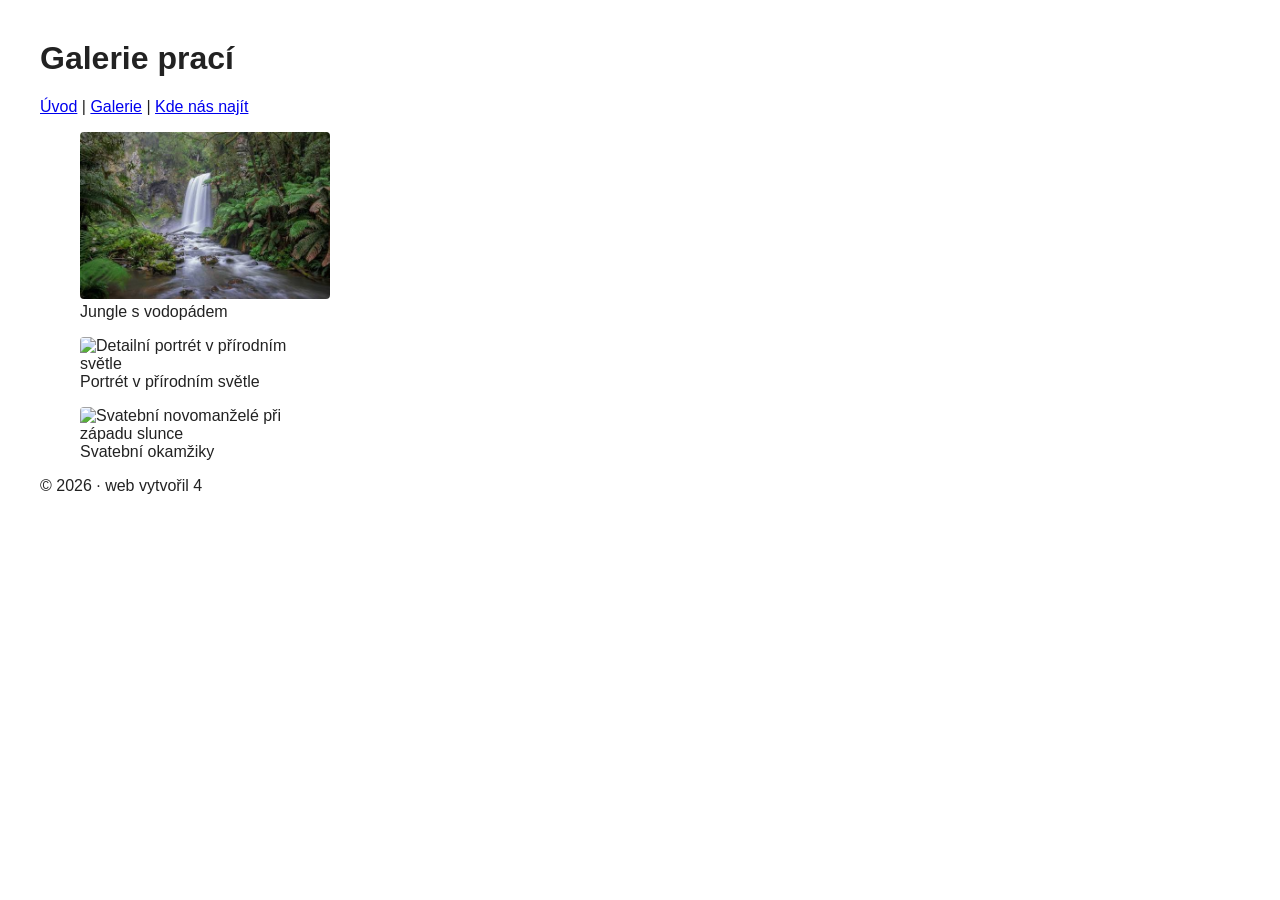
==== galerie.html @ 273adf1e "zmena 1" ====
<!DOCTYPE html>
<html lang="cs">
<head>
    <meta charset="UTF-8">
    <meta name="viewport" content="width=device-width, initial-scale=1.0">
    <title>Lens – Galerie</title>
    <link rel="icon" href="obrazky/icon.jpg" type="image/jpeg">
    <link rel="stylesheet" href="styl.css">
</head>
<body>

    <header>
        <h1>Galerie prací</h1>
        <nav>
            <a href="index.html">Úvod</a> |
            <a href="galerie.html">Galerie</a> |
            <a href="knn.html">Kde nás najít</a>
        </nav>
    </header>

    <main>
        <figure>
            <img src="obrazky/jungle1.jpg" alt="Jungle s vodopádem a bujnou vegetací" width="400">
            <figcaption>Jungle s vodopádem</figcaption>
        </figure>

        <figure>
            <img src="obrazky/portret.jpg" alt="Detailní portrét v přírodním světle" width="400">
            <figcaption>Portrét v přírodním světle</figcaption>
        </figure>

        <figure>
            <img src="obrazky/svatba.jpg" alt="Svatební novomanželé při západu slunce" width="400">
            <figcaption>Svatební okamžiky</figcaption>
        </figure>
    </main>

    <footer>
        <p>© 2026 · web vytvořil 4</p>
    </footer>

</body>
</html>
---- styl.css ----
/* Základ */
body {
    font-family: sans-serif;
    margin: 40px;
    color: #222;
}

/* Různé pozadí pro každou stránku */
.index-bg {
    background-color: #e3f2fd; /* Světle modrá pro úvod */
}

.galerie-bg {
    /* Příklad použití fotky z galerie přímo jako pozadí webu */
    background-image: url('obrazky/jungle1.jpg');
    background-size: cover;
    background-attachment: fixed;
    color: #fff; /* Aby byl text na tmavé fotce vidět */
}

.knn-bg {
    background-color: #f3e5f5; /* Světle fialová pro kontakt */
}

/* Zmenšení obrázků v galerii, ať nejsou obří */
img {
    max-width: 250px;
    height: auto;
    border-radius: 4px;
}
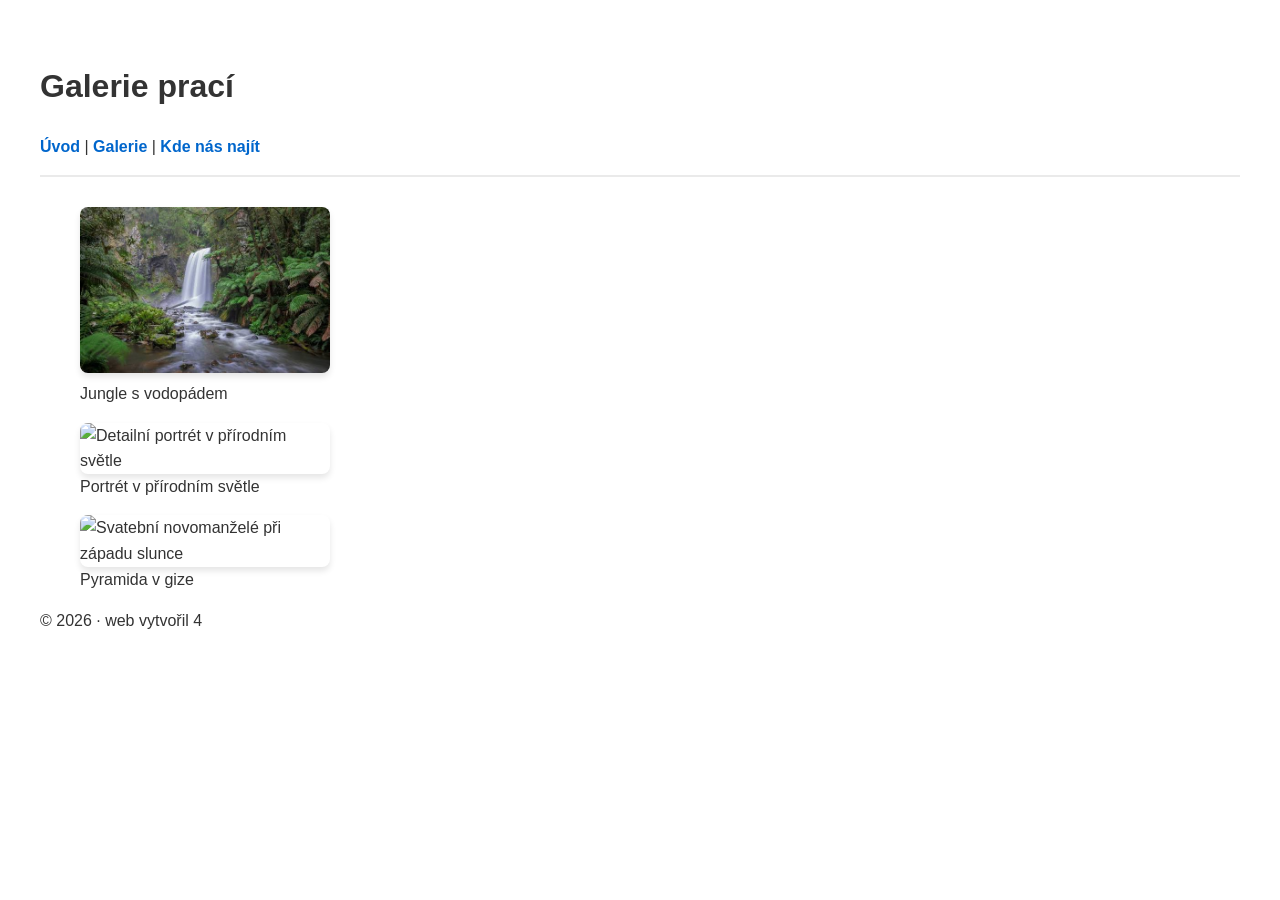
==== commit 51f45ca6: "css zmena" ====
--- a/galerie.html
+++ b/galerie.html
@@ -30,8 +30,8 @@
         </figure>
 
         <figure>
-            <img src="obrazky/svatba.jpg" alt="Svatební novomanželé při západu slunce" width="400">
-            <figcaption>Svatební okamžiky</figcaption>
+            <img src="obrazky/pyramid.jpg" alt="Svatební novomanželé při západu slunce" width="400">
+            <figcaption>Pyramida v gize</figcaption>
         </figure>
     </main>
 
--- a/styl.css
+++ b/styl.css
@@ -1,30 +1,42 @@
-/* Základ */
 body {
-    font-family: sans-serif;
-    margin: 40px;
-    color: #222;
+    font-family: 'Segoe UI', Tahoma, Geneva, Verdana, sans-serif;
+    margin: 0;
+    padding: 40px;
+    line-height: 1.6;
+    color: #333;
 }
 
-/* Různé pozadí pro každou stránku */
-.index-bg {
-    background-color: #e3f2fd; /* Světle modrá pro úvod */
+header {
+    margin-bottom: 30px;
+    border-bottom: 2px solid #eaeaea;
+    padding-bottom: 15px;
 }
 
-.galerie-bg {
-    /* Příklad použití fotky z galerie přímo jako pozadí webu */
-    background-image: url('obrazky/jungle1.jpg');
-    background-size: cover;
-    background-attachment: fixed;
-    color: #fff; /* Aby byl text na tmavé fotce vidět */
+nav a {
+    text-decoration: none;
+    color: #0066cc;
+    font-weight: 600;
 }
 
-.knn-bg {
-    background-color: #f3e5f5; /* Světle fialová pro kontakt */
+nav a:hover {
+    text-decoration: underline;
 }
 
-/* Zmenšení obrázků v galerii, ať nejsou obří */
 img {
     max-width: 250px;
     height: auto;
-    border-radius: 4px;
+    border-radius: 8px;
+    box-shadow: 0 4px 6px rgba(0, 0, 0, 0.1);
+}
+
+table {
+    width: 100%;
+    border-collapse: collapse;
+    margin-top: 20px;
+}
+
+th, td {
+    padding: 10px;
+    border-bottom: 1px solid #ddd;
+    text-align: left;
 }
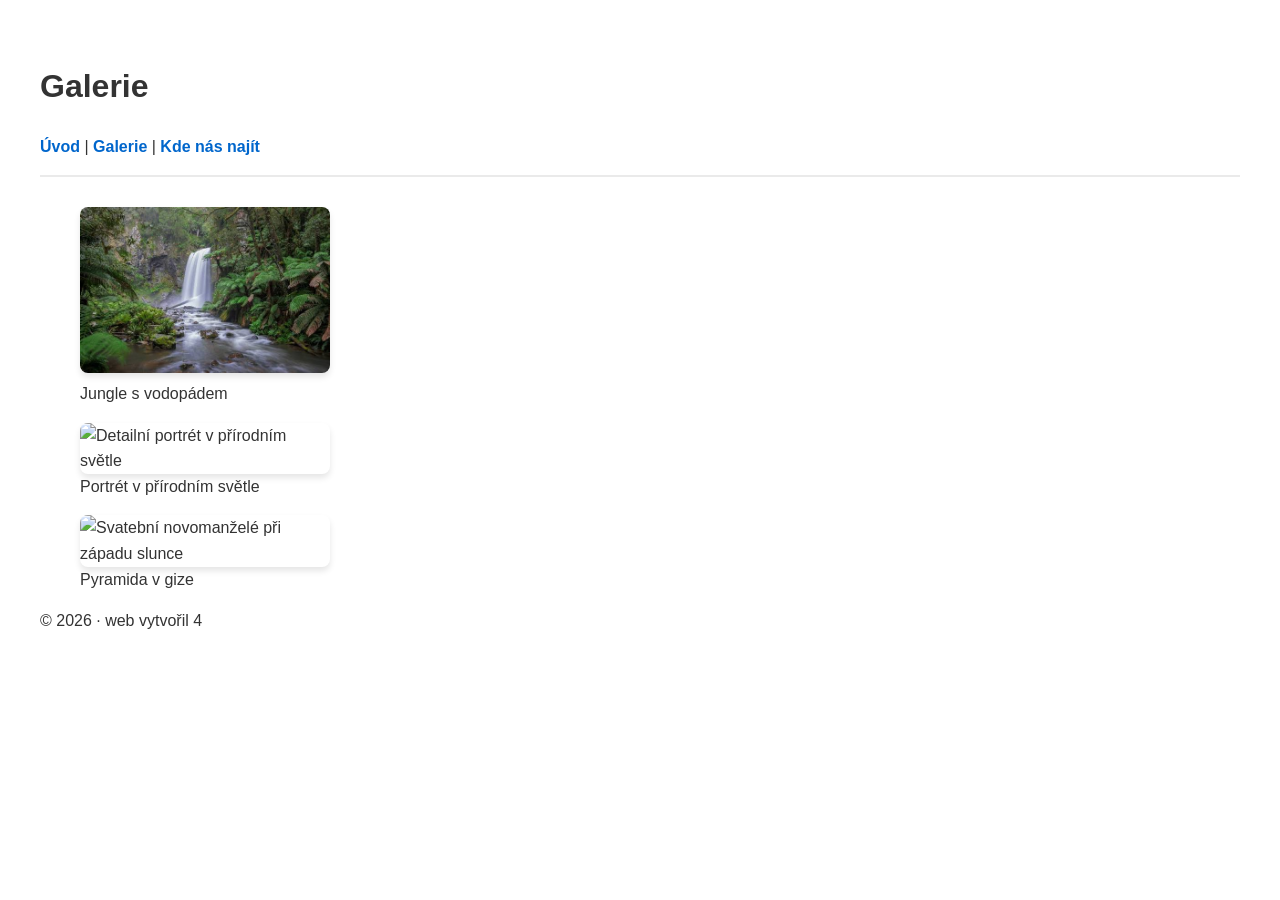
==== commit ac1c7665: "Ůprava textu" ====
--- a/galerie.html
+++ b/galerie.html
@@ -10,7 +10,7 @@
 <body>
 
     <header>
-        <h1>Galerie prací</h1>
+        <h1>Galerie</h1>
         <nav>
             <a href="index.html">Úvod</a> |
             <a href="galerie.html">Galerie</a> |
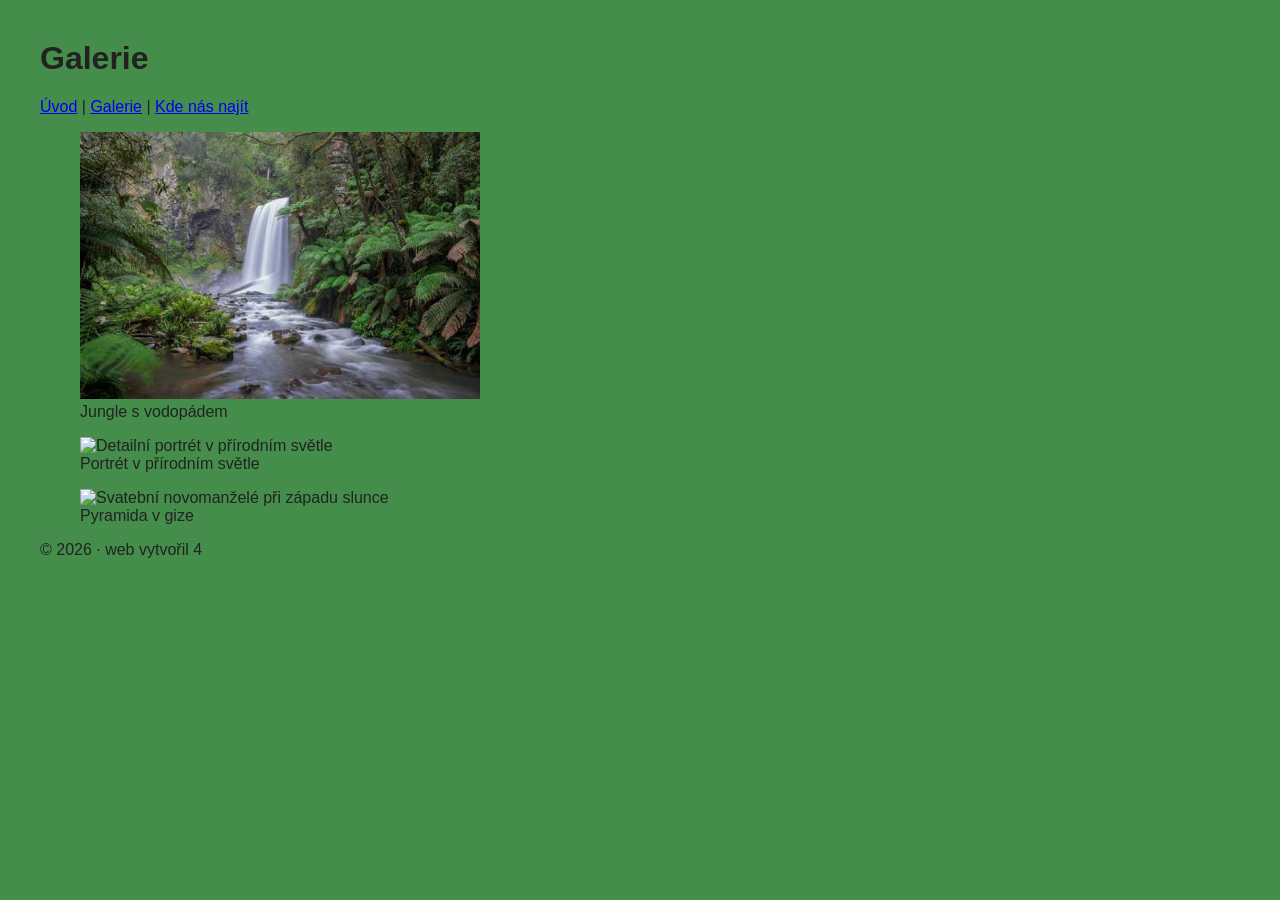
==== commit 5afb273f: "Změna pozadí 2" ====
--- a/galerie.html
+++ b/galerie.html
@@ -7,7 +7,7 @@
     <link rel="icon" href="obrazky/icon.jpg" type="image/jpeg">
     <link rel="stylesheet" href="styl.css">
 </head>
-<body>
+<body class="galerie-bg">
 
     <header>
         <h1>Galerie</h1>
--- a/styl.css
+++ b/styl.css
@@ -1,42 +1,17 @@
 body {
-    font-family: 'Segoe UI', Tahoma, Geneva, Verdana, sans-serif;
-    margin: 0;
-    padding: 40px;
-    line-height: 1.6;
-    color: #333;
+    font-family: sans-serif;
+    margin: 40px;
+    color: #222;
 }
 
-header {
-    margin-bottom: 30px;
-    border-bottom: 2px solid #eaeaea;
-    padding-bottom: 15px;
+.index-bg {
+    background-color: #5caae2;
 }
 
-nav a {
-    text-decoration: none;
-    color: #0066cc;
-    font-weight: 600;
+.galerie-bg {
+    background-color: #458d4b;
 }
 
-nav a:hover {
-    text-decoration: underline;
-}
-
-img {
-    max-width: 250px;
-    height: auto;
-    border-radius: 8px;
-    box-shadow: 0 4px 6px rgba(0, 0, 0, 0.1);
-}
-
-table {
-    width: 100%;
-    border-collapse: collapse;
-    margin-top: 20px;
-}
-
-th, td {
-    padding: 10px;
-    border-bottom: 1px solid #ddd;
-    text-align: left;
+.knn-bg {
+    background-color: #8d5496;
 }
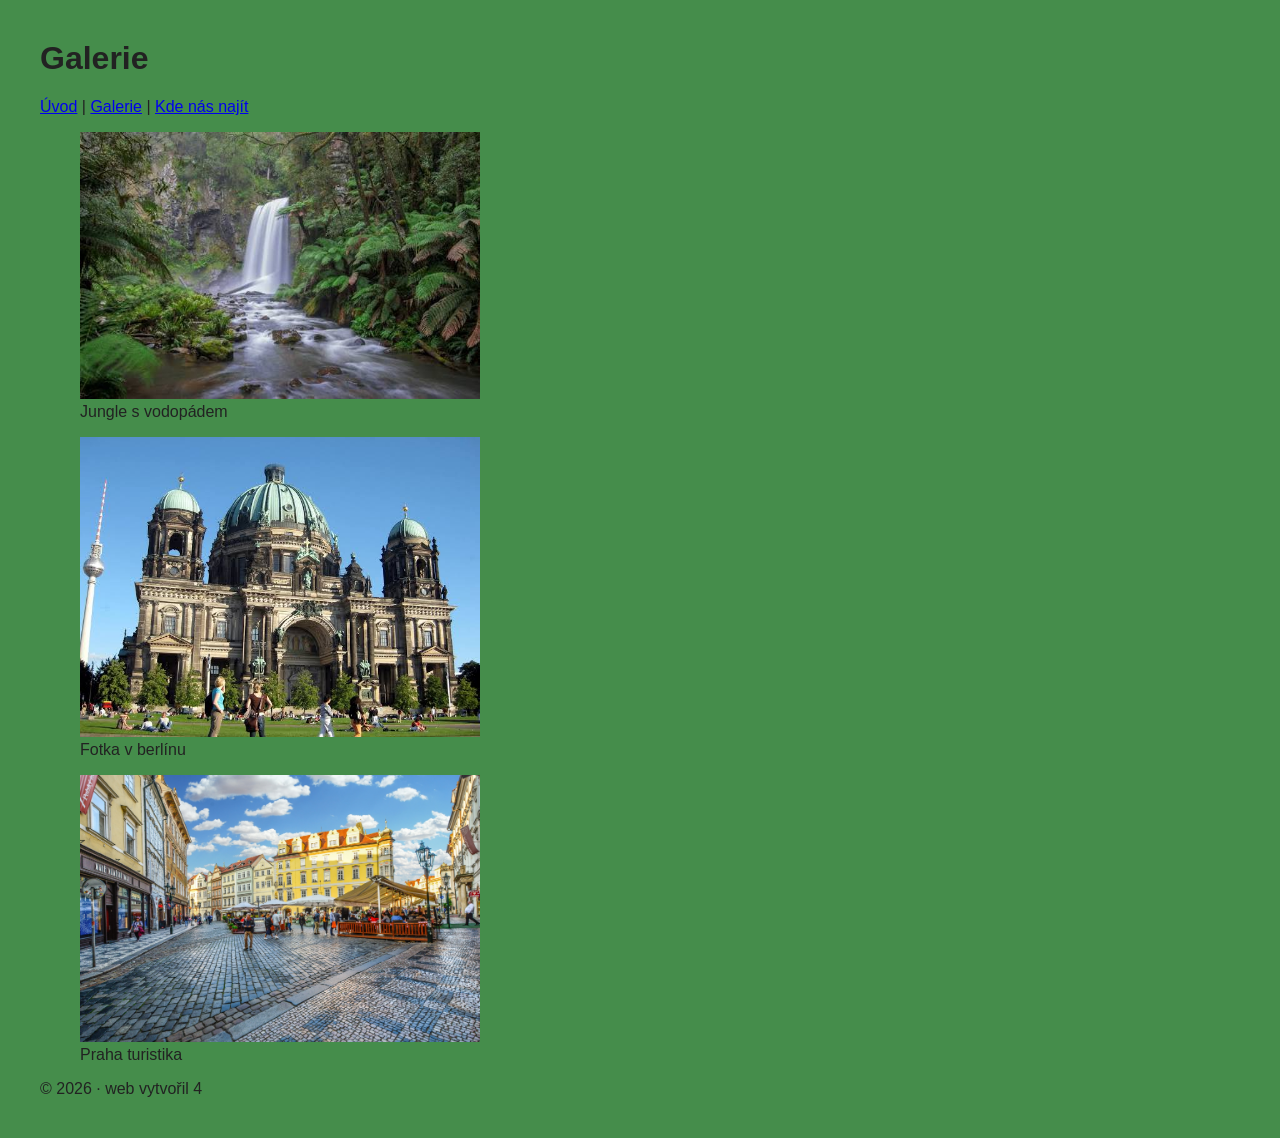
==== commit 6b4d7b71: "Uprava fotek" ====
--- a/galerie.html
+++ b/galerie.html
@@ -20,18 +20,18 @@
 
     <main>
         <figure>
-            <img src="obrazky/jungle1.jpg" alt="Jungle s vodopádem a bujnou vegetací" width="400">
+            <img src="obrazky/jungle1.jpg" alt="Jungle s vodopádemí" width="400">
             <figcaption>Jungle s vodopádem</figcaption>
         </figure>
 
         <figure>
-            <img src="obrazky/portret.jpg" alt="Detailní portrét v přírodním světle" width="400">
-            <figcaption>Portrét v přírodním světle</figcaption>
+            <img src="obrazky/berlin.jpg" alt="Fotka v berlínu" width="400">
+            <figcaption>Fotka v berlínu</figcaption>
         </figure>
 
         <figure>
-            <img src="obrazky/pyramid.jpg" alt="Svatební novomanželé při západu slunce" width="400">
-            <figcaption>Pyramida v gize</figcaption>
+            <img src="obrazky/praha.jpg" alt="Praha" width="400">
+            <figcaption>Praha turistika</figcaption>
         </figure>
     </main>
 
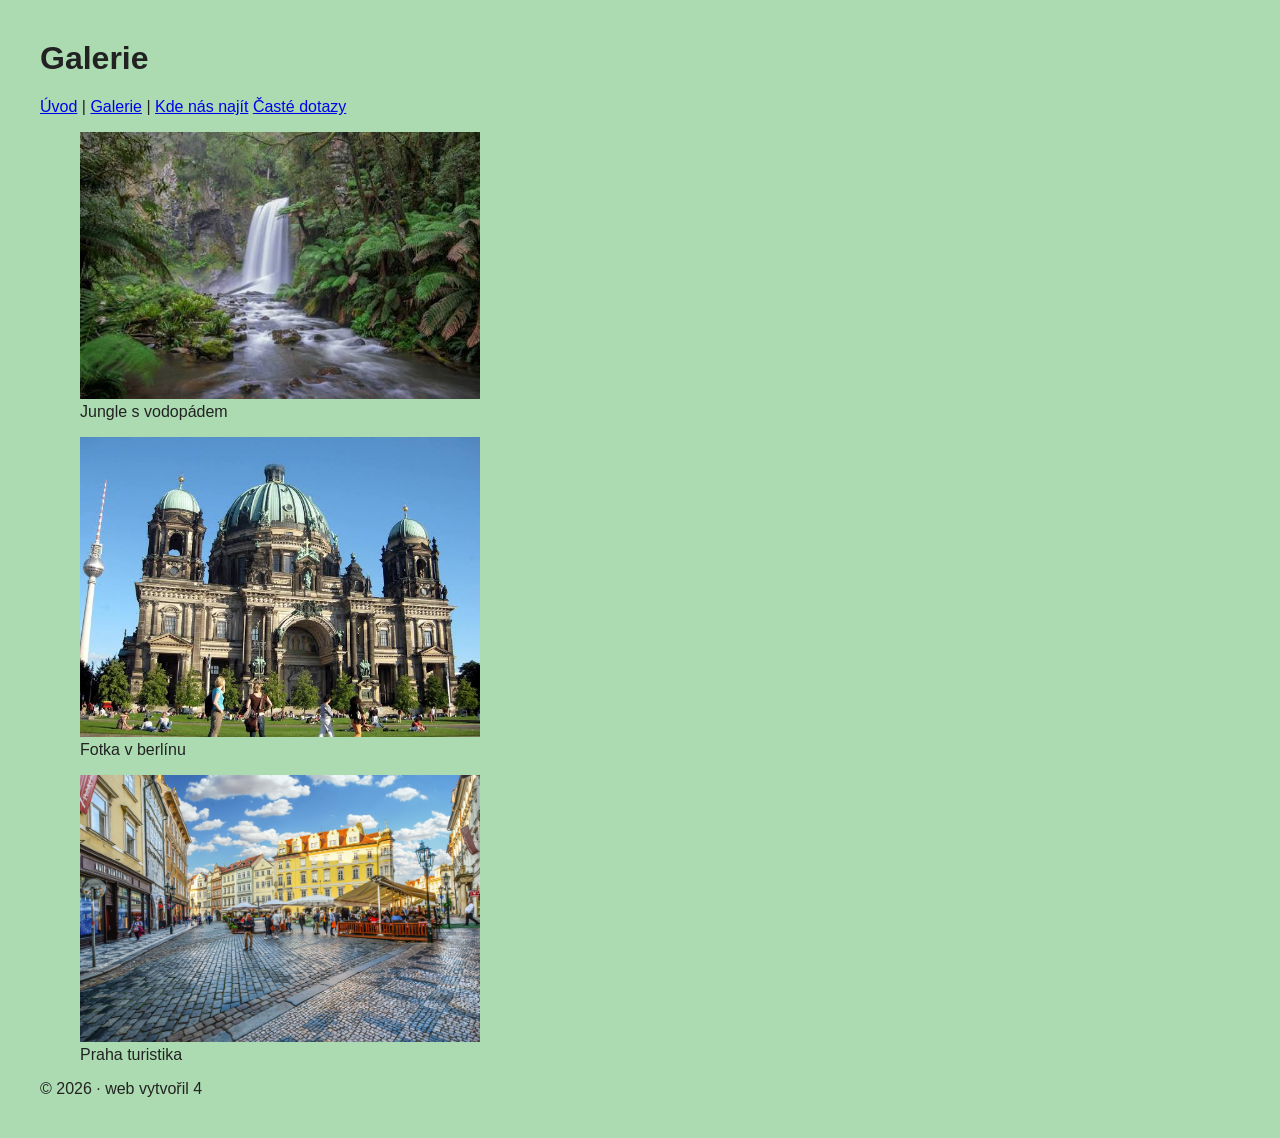
==== commit f79ea5f9: "Časte dotazy odkaz" ====
--- a/galerie.html
+++ b/galerie.html
@@ -15,6 +15,7 @@
             <a href="index.html">Úvod</a> |
             <a href="galerie.html">Galerie</a> |
             <a href="knn.html">Kde nás najít</a>
+            <a href="dotazy.html">Časté dotazy</a>
         </nav>
     </header>
 
@@ -40,4 +41,4 @@
     </footer>
 
 </body>
-</html>+</html>
--- a/styl.css
+++ b/styl.css
@@ -5,13 +5,13 @@
 }
 
 .index-bg {
-    background-color: #5caae2;
+    background-color: #b1b4b6;
 }
 
 .galerie-bg {
-    background-color: #458d4b;
+    background-color: #acdbb1;
 }
 
 .knn-bg {
-    background-color: #8d5496;
+    background-color: #a3dce4;
 }
